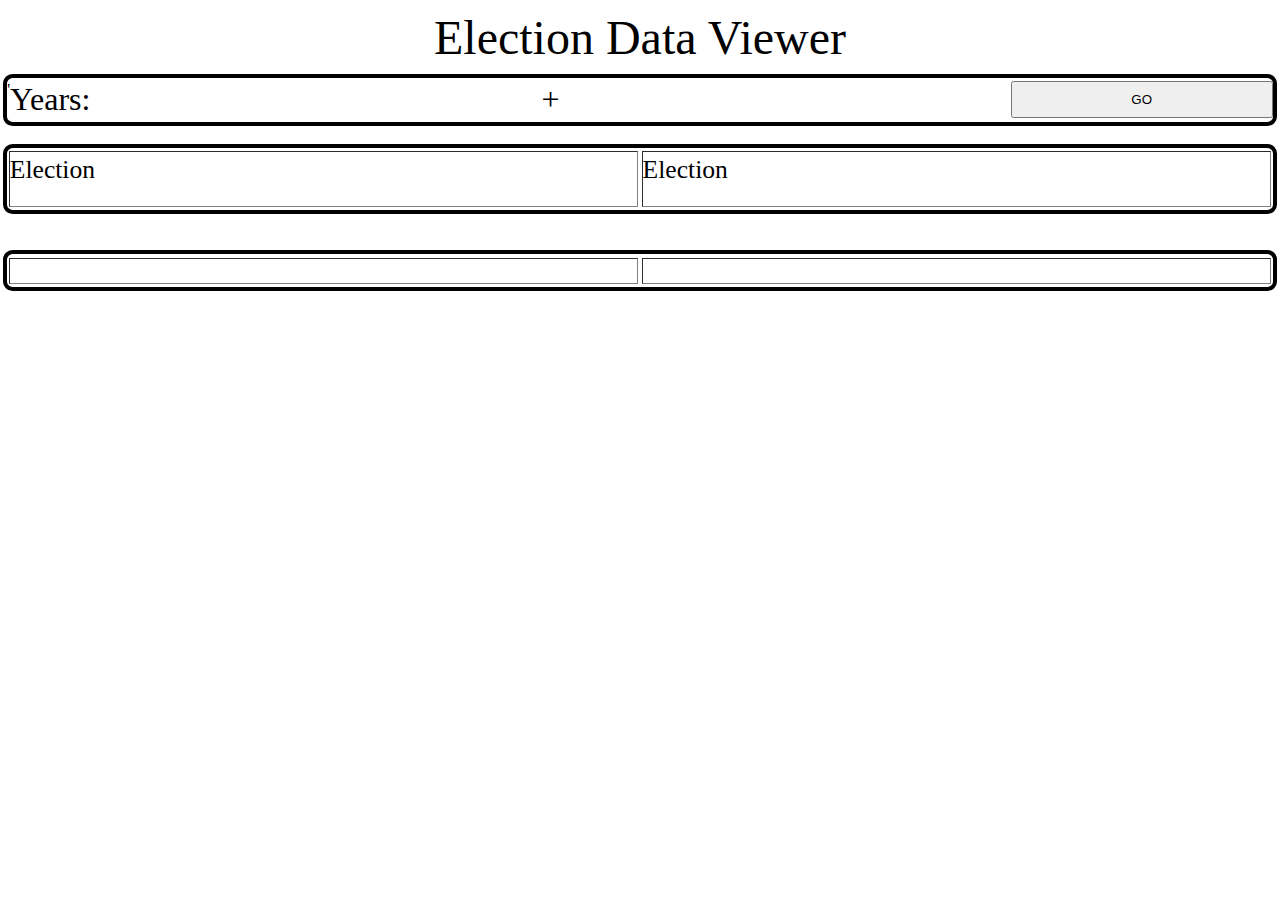
==== index.html @ 12eb2769 "New html-based wireframe" ====
<!DOCTYPE html>
<html lang="en">
<head>
	<meta charset="utf-8">
	<meta http-equiv="X-UA-Compatible" content="IE=edge">
    <meta name="viewport" content="width=device-width, initial-scale=1.0, minimum-scale=1.0">
  <meta name='description' content='A Javascript based program for processing and comparing raw election data'>
  <meta name='author' content='Thomas Baines and Kelsey Vavasour'>
	<title>Election Comparison Program</title>
	<link rel="stylesheet" href=".\css\stylesheet.css">
  <script>
  // script stuff goes in here
  </script>
</head>
<body>

<h1>Election Data Viewer</h1>

<div id='upperDisplay' class='container'>'
  <h2>Years: </h2> <h2 id='year1Title'></h2> <h2> + </h2> <h2 id='year2Title'></h2>
  <button onclick='loadPage()'>GO</button> <!-- this looks weird, fix later -->
</div>

<br>
<div id='years' class='container'>

  <div id='year1Main' class='innerBlock'>
    <h3>Election </h3><h3 id='year1Title'></h3>
    <br>
  </div>
  <br>
  <div id='year2Main' class='innerBlock'>
    <h3>Election </h3><h3 id='year2Title'></h3>
    <br>
  </div>

</div>
<br>
<br>
<div id='comparisons' class='container'>

  <div id='electorateMpParty' class='innerBlock'>
    <br>
  </div>
  <br>
  <div id='partyVoteChanges' class='innerBlock'>
    <br>
  </div>

</div>
</main>

</body>
</html>
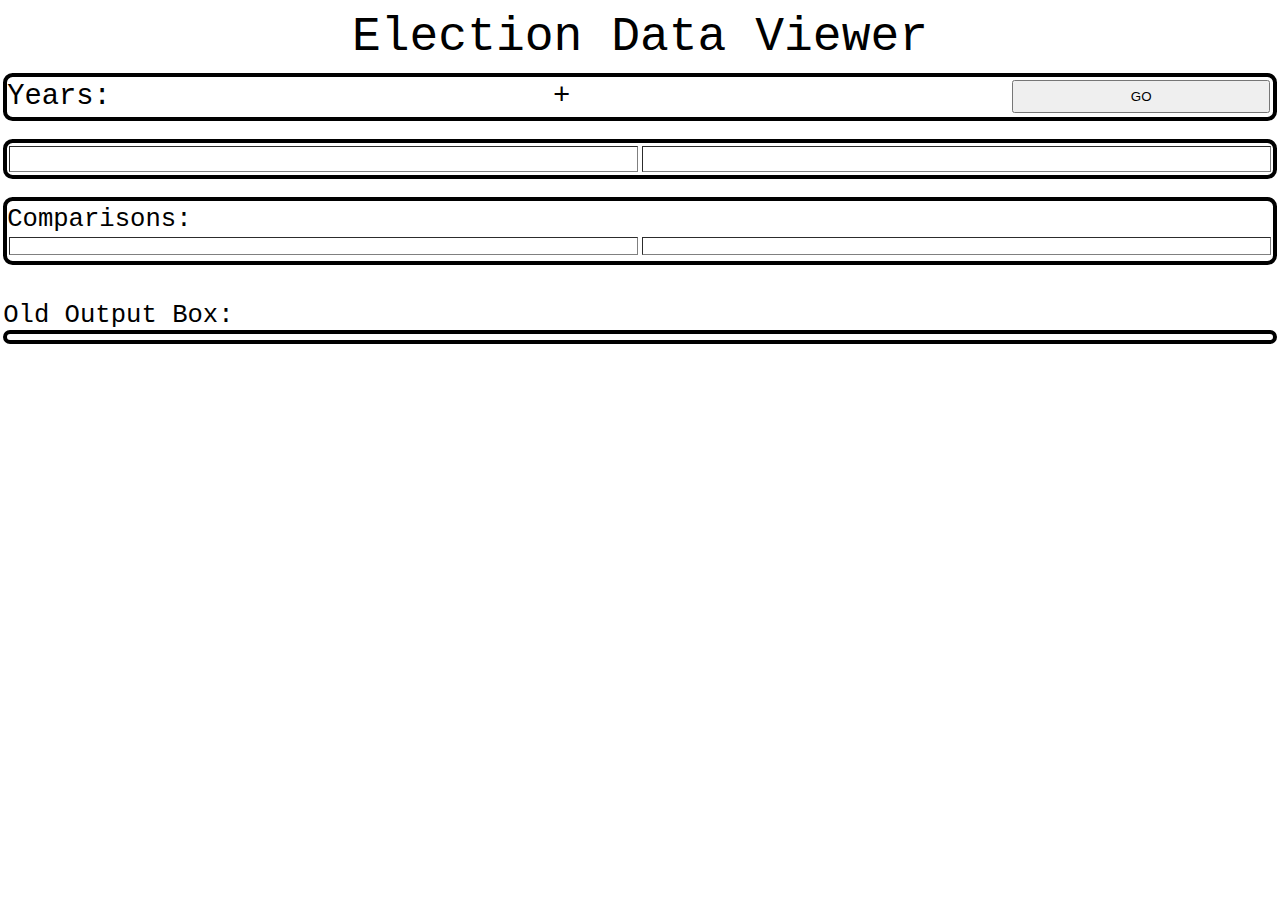
==== commit 2fe71f30: "HTML 2.0 and changes to add() and out()" ====
--- a/index.html
+++ b/index.html
@@ -3,51 +3,77 @@
 <head>
 	<meta charset="utf-8">
 	<meta http-equiv="X-UA-Compatible" content="IE=edge">
-    <meta name="viewport" content="width=device-width, initial-scale=1.0, minimum-scale=1.0">
+  <meta name="viewport" content="width=device-width, initial-scale=1.0, minimum-scale=1.0">
   <meta name='description' content='A Javascript based program for processing and comparing raw election data'>
   <meta name='author' content='Thomas Baines and Kelsey Vavasour'>
 	<title>Election Comparison Program</title>
 	<link rel="stylesheet" href=".\css\stylesheet.css">
+  
+  <script src="src/View.js"></script>
+  <script src="src/Candidate.js"></script>
+  <script src="src/Party.js"></script>
+  <script src="src/Electorate.js"></script>
+  <script src="src/Election.js"></script>
+  <script src="src/NewZealand.js"></script>
+  <script src="src/Controller2014.js"></script>
+  <script src="src/Controller2017.js"></script>
+  <script src="src/mainController.js"></script>
   <script>
-  // script stuff goes in here
+    var country // deliberately GLOBAL for debugging!
+    var go = function () {
+      View.clearMultiple('year0Title', 'year1Title', 'year0MainTitle', 'year1MainTitle', 'year0Main', 'year1Main', 'electorateMpParty', 'partyVoteChanges', 'default') // this line will be depreciated later. Only clears the default box.
+      country = Controller.setup()
+      let theDisplay = document.getElementById('divDisplay')
+      document.body.style.fontFamily = 'Courier New'
+      View.renderCountry(country, 2014, 2017)
+    }
   </script>
 </head>
 <body>
 
 <h1>Election Data Viewer</h1>
 
-<div id='upperDisplay' class='container'>'
-  <h2>Years: </h2> <h2 id='year1Title'></h2> <h2> + </h2> <h2 id='year2Title'></h2>
-  <button onclick='loadPage()'>GO</button> <!-- this looks weird, fix later -->
+<div id='upperDisplay' class='container'>
+  <h2>Years: </h2> <h2 id='year0Title'></h2> <h2> + </h2> <h2 id='year1Title'></h2>
+  <button onclick='go()'>GO</button> <!-- this looks weird, fix later -->
 </div>
 
 <br>
 <div id='years' class='container'>
 
-  <div id='year1Main' class='innerBlock'>
-    <h3>Election </h3><h3 id='year1Title'></h3>
+  <div class='innerBlock'>
+    <h3 id='year0MainTitle'></h3>
     <br>
+    <p id='year0Main'></p>
   </div>
   <br>
-  <div id='year2Main' class='innerBlock'>
-    <h3>Election </h3><h3 id='year2Title'></h3>
+  <div class='innerBlock'>
+    <h3 id='year1MainTitle'></h3>
     <br>
+    <p id='year1Main'></p>
   </div>
 
 </div>
 <br>
+<div id='comparisons' class='container'>
+  <h3>Comparisons:</h3>
+  
+  <div id='comparisonsInner' class='container'>
+    <div id='electorateMpParty' class='innerBlock'>
+    </div>
+    <br>
+    <div id='partyVoteChanges' class='innerBlock'>
+    </div>
+  </div>
+</div>
+
 <br>
-<div id='comparisons' class='container'>
-
-  <div id='electorateMpParty' class='innerBlock'>
-    <br>
-  </div>
-  <br>
-  <div id='partyVoteChanges' class='innerBlock'>
-    <br>
-  </div>
+<br>
+<h3>Old Output Box:</h3>
+<div class='container' id='default'>
 
 </div>
+
 </main>
 
 </body>
